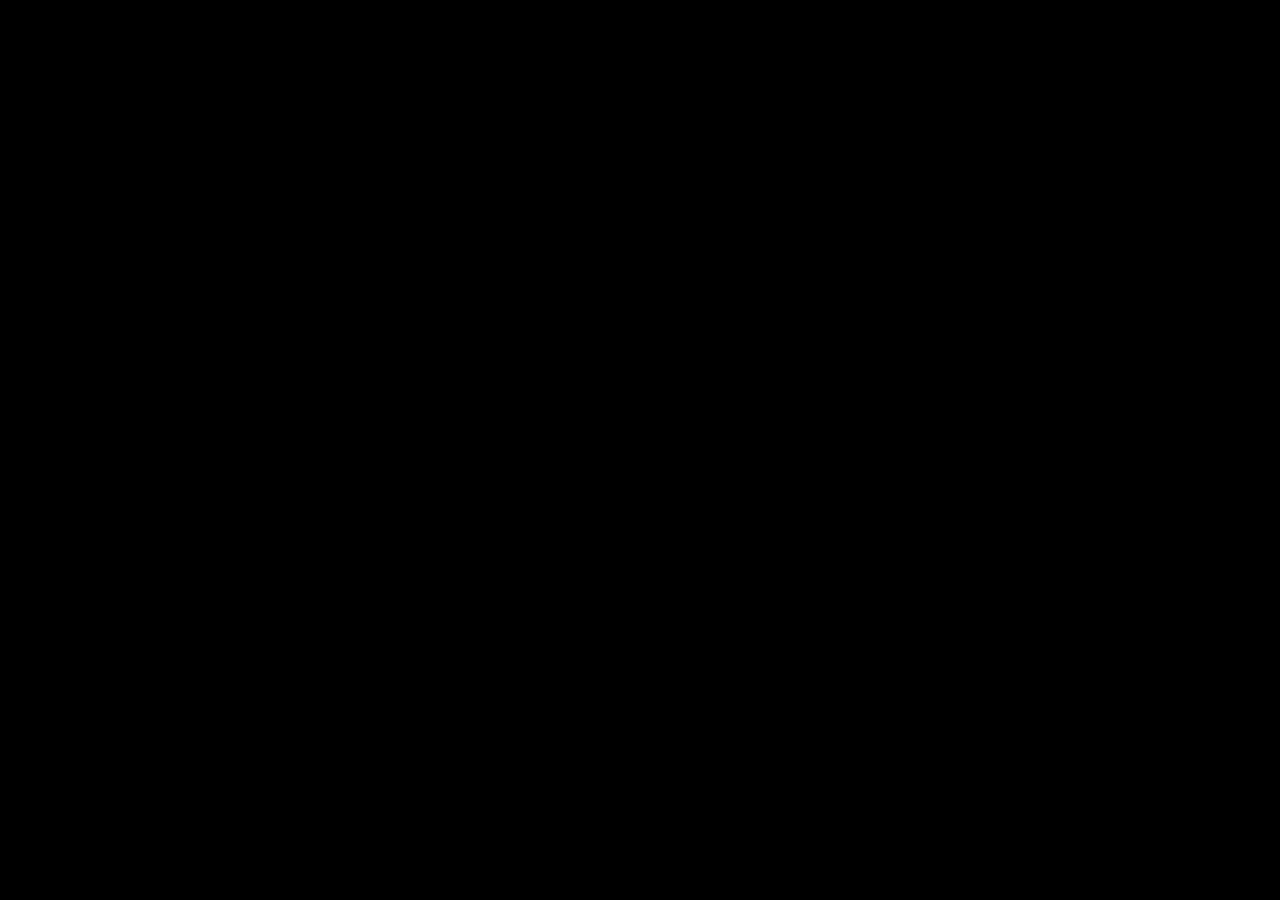
==== web/midi_in_visual_01.html @ 401e39fa "Initial MidiInVisual test project" ====
<!DOCTYPE html>
<html>
<head>
    <style>
         body {
        height: 100vh;
        margin: 0;
      }

        canvas {
            background-color: black;
        }
    </style>

<body>
    <canvas id="canvas" width="600" height="200"></canvas>
    <script>

        // Get canvas and context
        const canvas = document.getElementById('canvas');
        const ctx = canvas.getContext('2d');

        let cw;
        let ch; 

function resizeCanvas() {
    cw = canvas.width = window.innerWidth;
    ch = canvas.height = window.innerHeight;
}
window.addEventListener('resize', resizeCanvas);
resizeCanvas();


        let count = 0
        const noteStates = Array(88).fill(0);
        const keys = Array(88).map(() => false);

        // Set up a function to handle MIDI messages
        function handleMIDIMessage(e) {
            //console.log(e);
            const message = e.data;
            // console.log(`${message[0]} ${message[1]} ${message[2]}`);

            // Extract the type of the message (the first 4 bits)
            const messageType = message[0] & 0xF0;

            // Extract the channel (the last 4 bits)
            const channel = message[0] & 0x0F;

            switch (messageType) {
                case 0x90: // Note on
                case 0x80: // Note off
                    const pitch = message[1];
                    keys[pitch - 21] = (messageType === 0x90);
                    if (keys[pitch - 21])
                      noteStates[pitch - 21] = 1.0;
                    break;
            }
        }

        // Set up an event listener to call the handleMIDIMessage function
        // whenever a MIDI message is received

        if (navigator.requestMIDIAccess) {
            console.log('MIDI is supported in this browser')
            navigator.requestMIDIAccess()
                .then(function (midiAccess) {
                    console.log('MIDI access granted')
                    // Do something with MIDI access here
                })
                .catch(function (error) {
                    console.log('Error requesting MIDI access: ', error)
                })
        } else {
            console.log('MIDI is not supported in this browser')
        }

        navigator.requestMIDIAccess().then(function (midiAccess) {
            midiAccess.inputs.forEach(function (input) {
                input.addEventListener('midimessage', handleMIDIMessage);
            });
        });



        function draw() {
            ctx.clearRect(0, 0, cw, ch);
            ctx.fillStyle = 'white';
            ctx.strokeStyle = "white";
            ctx.globalCompositeOperation = 'xor';
            const bw = cw / 88;
            for (let i = 0; i < 88; i++) {
                noteStates[i] *= keys[i] ? 0.995 : 0.97; 
                const height = ch * noteStates[i];
                const width = cw/3*(1-noteStates[i]);
    if (height > 0.5) {
        const x = bw * i + (bw - width) / 2;
        const y = (ch - height) / 2;
        const w = bw + width;
        const h = height;
        ctx.fillRect(x, y, w, h);
        ctx.strokeRect(x, y, w, h);
    }
            }

            requestAnimationFrame(draw);
        }

        draw(); // start the animation loop

    // Fullscreen toggle on 'f' key
    document.addEventListener('keydown', function(event) {
        if (event.key === 'f') {
            toggleFullScreen();
        }
    });

    function toggleFullScreen() {
        if (!document.fullscreenElement) {
            document.documentElement.requestFullscreen().catch(err => {
                console.log(`Error attempting to enable full-screen mode: ${err.message}`);
            });
        } else {
            document.exitFullscreen();
        }
    }
    </script>

</body>

</html>
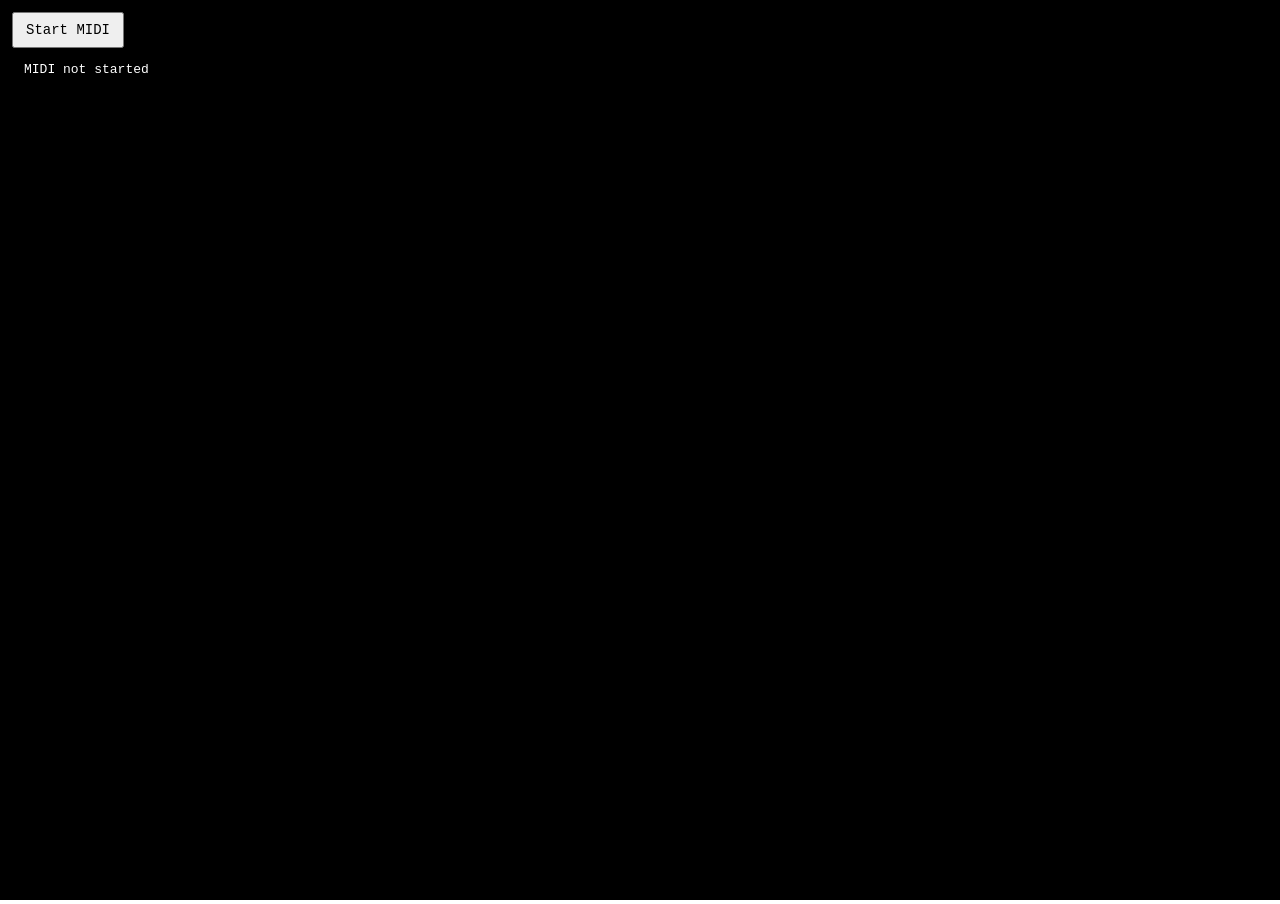
==== commit ba6df199: "Document Web MIDI browser behavior" ====
--- a/web/midi_in_visual_01.html
+++ b/web/midi_in_visual_01.html
@@ -10,15 +10,41 @@
         canvas {
             background-color: black;
         }
+
+        #midiButton {
+            position: fixed;
+            top: 12px;
+            left: 12px;
+            z-index: 1;
+            padding: 8px 12px;
+            font: 14px monospace;
+        }
+
+        #status {
+            position: fixed;
+            top: 54px;
+            left: 12px;
+            max-width: min(720px, calc(100vw - 24px));
+            z-index: 1;
+            padding: 8px 12px;
+            color: white;
+            background: rgba(0, 0, 0, 0.55);
+            font: 13px monospace;
+            white-space: pre-wrap;
+        }
     </style>
 
 <body>
+    <button id="midiButton">Start MIDI</button>
+    <div id="status">MIDI not started</div>
     <canvas id="canvas" width="600" height="200"></canvas>
     <script>
 
         // Get canvas and context
         const canvas = document.getElementById('canvas');
         const ctx = canvas.getContext('2d');
+        const midiButton = document.getElementById('midiButton');
+        const status = document.getElementById('status');
 
         let cw;
         let ch; 
@@ -34,6 +60,7 @@
         let count = 0
         const noteStates = Array(88).fill(0);
         const keys = Array(88).map(() => false);
+        let midiAccess = null;
 
         // Set up a function to handle MIDI messages
         function handleMIDIMessage(e) {
@@ -58,28 +85,79 @@
             }
         }
 
-        // Set up an event listener to call the handleMIDIMessage function
-        // whenever a MIDI message is received
-
-        if (navigator.requestMIDIAccess) {
-            console.log('MIDI is supported in this browser')
-            navigator.requestMIDIAccess()
-                .then(function (midiAccess) {
-                    console.log('MIDI access granted')
-                    // Do something with MIDI access here
-                })
-                .catch(function (error) {
-                    console.log('Error requesting MIDI access: ', error)
-                })
-        } else {
-            console.log('MIDI is not supported in this browser')
-        }
-
-        navigator.requestMIDIAccess().then(function (midiAccess) {
+        function setStatus(text) {
+            status.textContent = text;
+            console.log(text);
+        }
+
+        function environmentInfo() {
+            return `Browser: ${navigator.userAgent}\nURL: ${location.protocol}\nSecure context: ${window.isSecureContext}`;
+        }
+
+        function unsupportedMessage() {
+            return [
+                'Web MIDI status: unsupported',
+                '',
+                'This browser does not expose navigator.requestMIDIAccess.',
+                'Expected examples: Firefox, Safari, iPad Safari.',
+                '',
+                environmentInfo()
+            ].join('\n');
+        }
+
+        function permissionMessage(error) {
+            return [
+                `Web MIDI status: permission denied (${error.name})`,
+                '',
+                'The browser exposes Web MIDI, but this page/context is not allowed to use it.',
+                'This can happen in embedded browsers, VS Code previews, blocked site permissions, or stricter file:// handling.',
+                'Try Chrome or Opera as a normal top-level tab and reset MIDI permissions for this page if needed.',
+                '',
+                environmentInfo()
+            ].join('\n');
+        }
+
+        function connectInputs() {
+            if (!midiAccess) return;
+
             midiAccess.inputs.forEach(function (input) {
-                input.addEventListener('midimessage', handleMIDIMessage);
+                input.onmidimessage = handleMIDIMessage;
             });
-        });
+
+            const names = Array.from(midiAccess.inputs.values())
+                .map(input => input.name || '<unknown>');
+            const sourceText = names.length > 0
+                ? names.join(', ')
+                : '-';
+
+            setStatus([
+                `Web MIDI status: ready`,
+                `Inputs: ${midiAccess.inputs.size}`,
+                `Sources: ${sourceText}`
+            ].join('\n'));
+        }
+
+        async function startMIDI() {
+            if (!navigator.requestMIDIAccess) {
+                setStatus(unsupportedMessage());
+                midiButton.disabled = true;
+                return;
+            }
+
+            setStatus('Web MIDI status: requesting access...');
+
+            try {
+                midiAccess = await navigator.requestMIDIAccess({ sysex: false });
+                midiAccess.addEventListener('statechange', connectInputs);
+                connectInputs();
+            } catch (error) {
+                setStatus(permissionMessage(error));
+            }
+        }
+
+        midiButton.addEventListener('click', startMIDI);
+        if (!navigator.requestMIDIAccess)
+            setStatus(unsupportedMessage());
 
 
 
@@ -128,4 +206,4 @@
 
 </body>
 
-</html>+</html>
